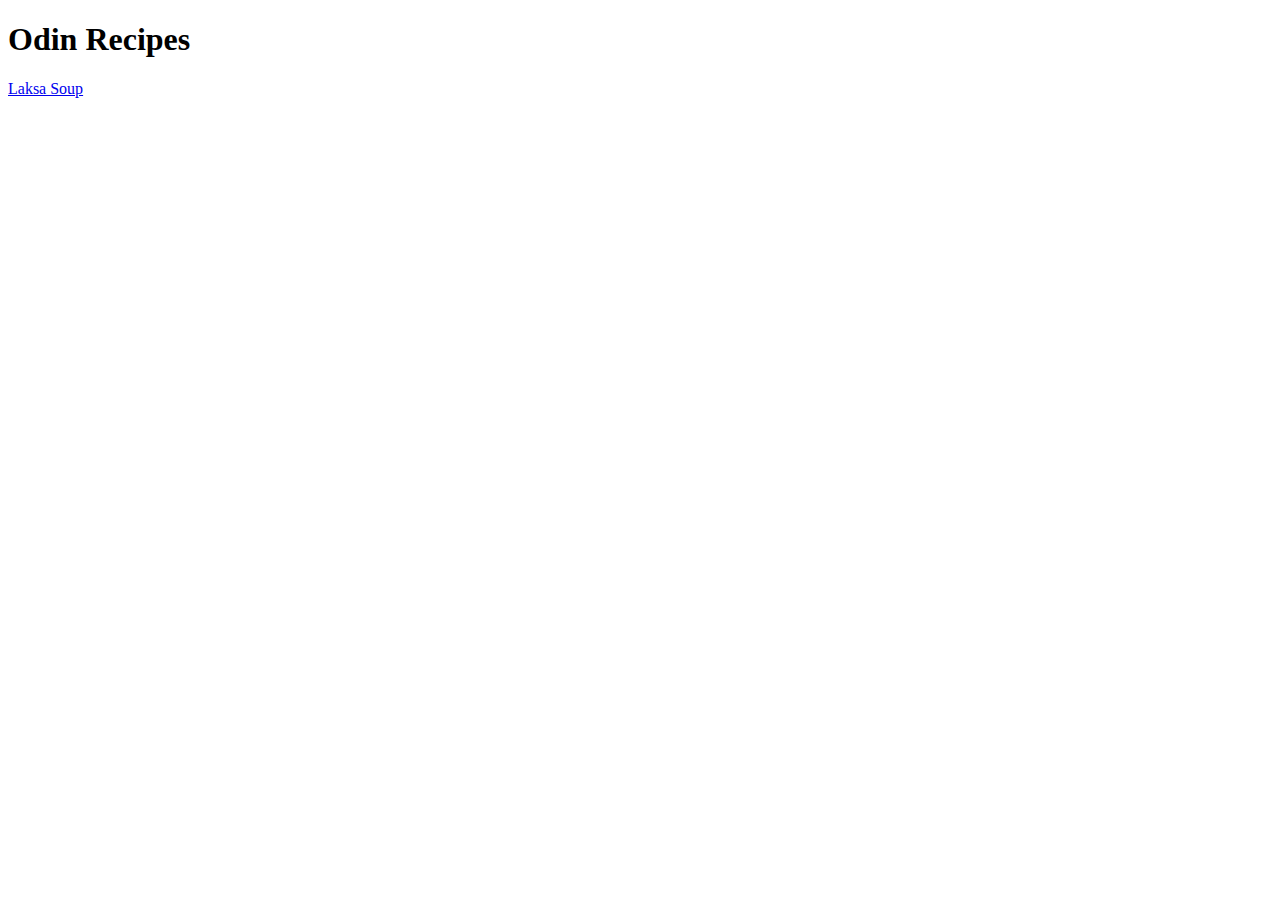
==== index.html @ 3f54b0d2 "new file added in recipe" ====
<!DOCTYPE html>
<html lang="en">
<head>
    <meta charset="UTF-8">
    <title>Document</title>
</head>
<body>
    <h1>Odin Recipes</h1>
    <a href="recipes/laksasoup.html">Laksa Soup</a>
    
</body>
</html>
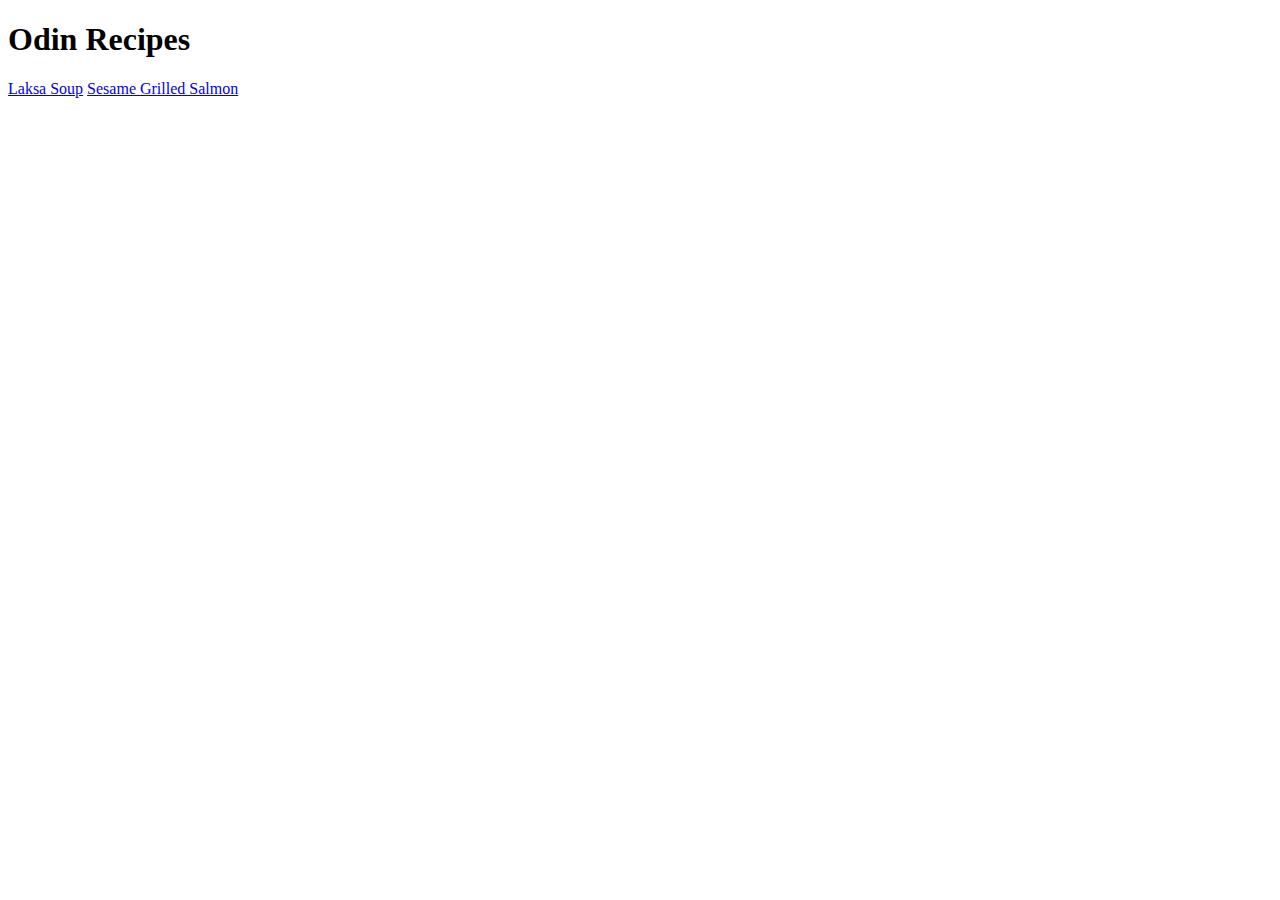
==== commit 6f50a62c: "sesamegrilled salmon added to index.html" ====
--- a/index.html
+++ b/index.html
@@ -7,6 +7,7 @@
 <body>
     <h1>Odin Recipes</h1>
     <a href="recipes/laksasoup.html">Laksa Soup</a>
+    <a href="recipes/sesamegrilledsalmon.html">Sesame Grilled Salmon</a>
     
 </body>
 </html>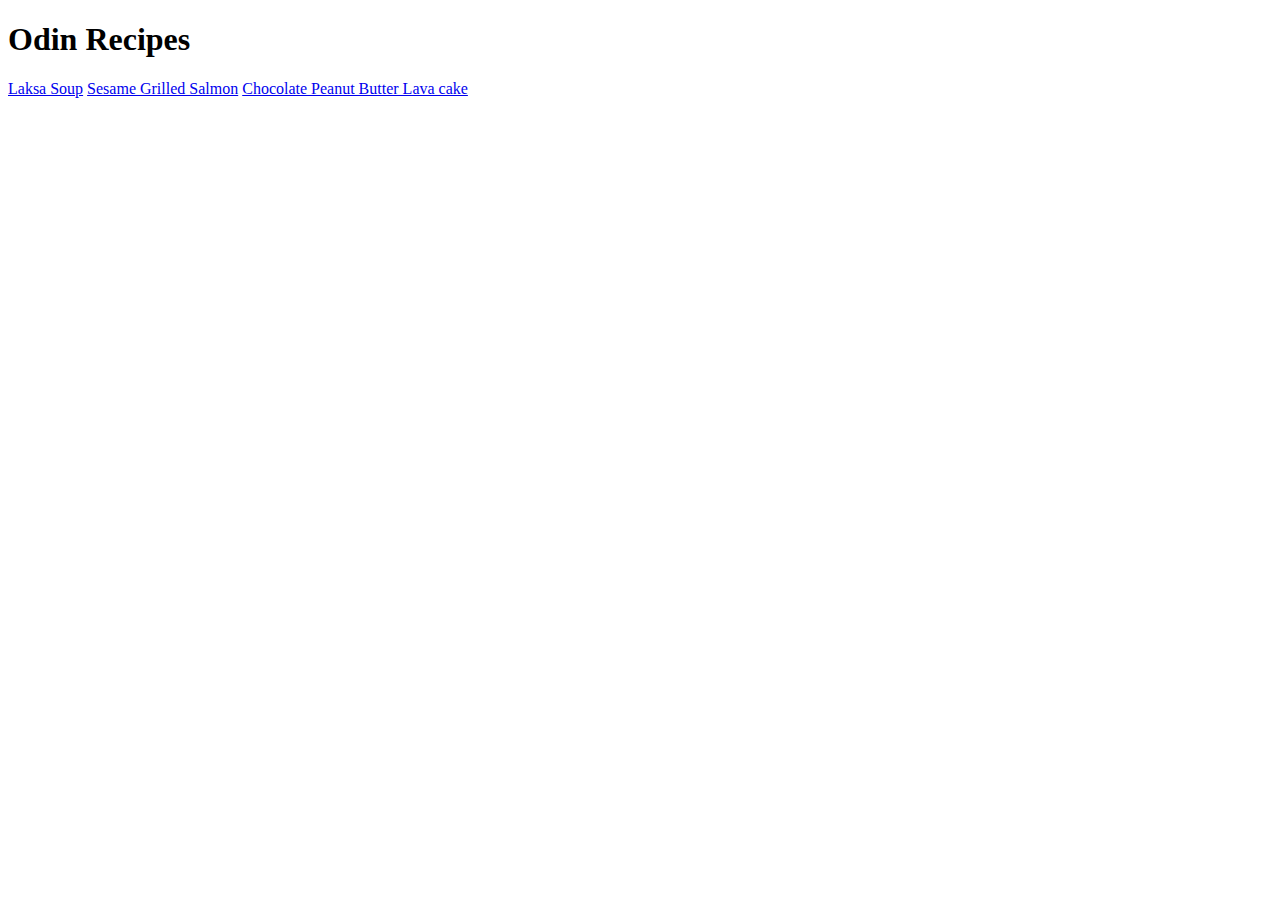
==== commit 22f576c2: "index.html updated" ====
--- a/index.html
+++ b/index.html
@@ -8,6 +8,7 @@
     <h1>Odin Recipes</h1>
     <a href="recipes/laksasoup.html">Laksa Soup</a>
     <a href="recipes/sesamegrilledsalmon.html">Sesame Grilled Salmon</a>
+    <a href="recipes/chocolatepeanutbutterlavacake.html">Chocolate Peanut Butter Lava cake</a>
     
 </body>
 </html>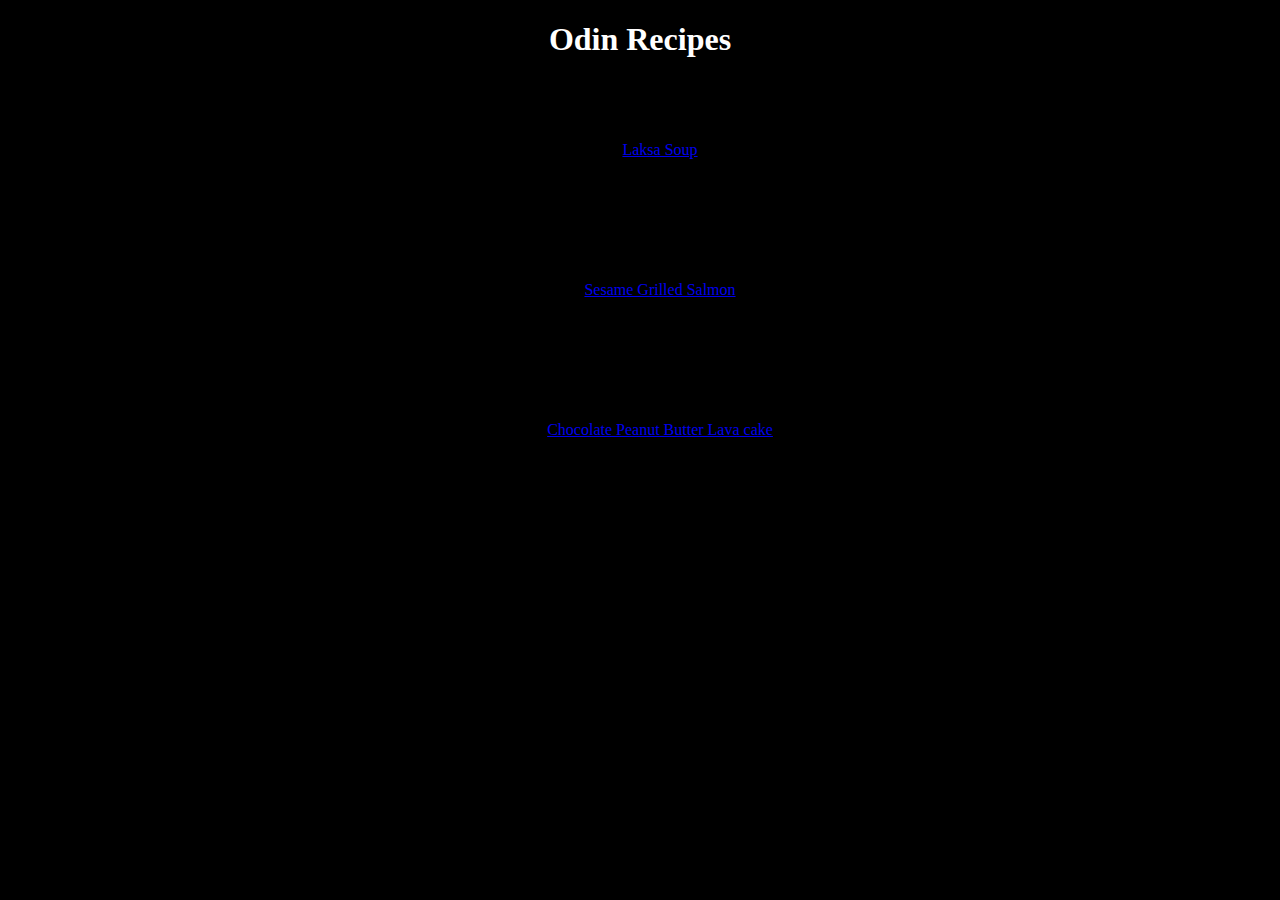
==== commit 62eed9e0: "css file added . html css linked" ====
--- a/index.html
+++ b/index.html
@@ -5,10 +5,12 @@
     <title>Document</title>
 </head>
 <body>
+    <link rel="stylesheet" href="css/style.css"/>
     <h1>Odin Recipes</h1>
-    <a href="recipes/laksasoup.html">Laksa Soup</a>
-    <a href="recipes/sesamegrilledsalmon.html">Sesame Grilled Salmon</a>
-    <a href="recipes/chocolatepeanutbutterlavacake.html">Chocolate Peanut Butter Lava cake</a>
-    
+    <ul>
+   <li><a href="recipes/laksasoup.html">Laksa Soup</a></li>
+    <li><a href="recipes/sesamegrilledsalmon.html">Sesame Grilled Salmon</a></li>
+    <li><a href="recipes/chocolatepeanutbutterlavacake.html">Chocolate Peanut Butter Lava cake</a></li>
+</ul>
 </body>
 </html>--- a/css/style.css
+++ b/css/style.css
@@ -0,0 +1,13 @@
+body {
+    background: black;
+    color: white;
+    text-align: center;
+   }
+
+ul li {
+    list-style: none;
+    display: block;
+    padding: 20px;
+    line-height: 100px;
+}
+ 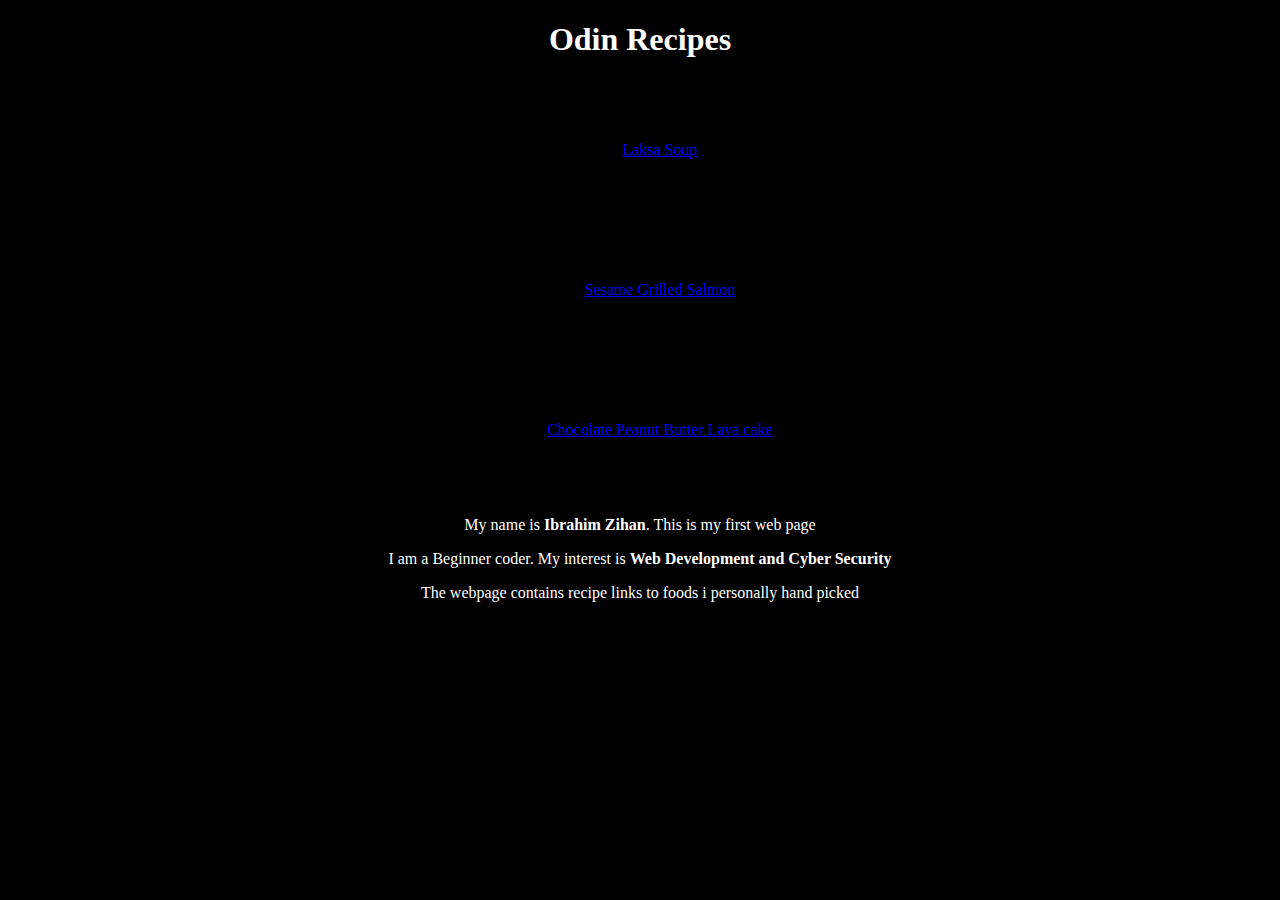
==== commit 0b663b4a: "A paragaph added" ====
--- a/index.html
+++ b/index.html
@@ -2,7 +2,7 @@
 <html lang="en">
 <head>
     <meta charset="UTF-8">
-    <title>Document</title>
+    <title>Recipes</title>
 </head>
 <body>
     <link rel="stylesheet" href="css/style.css"/>
@@ -12,5 +12,10 @@
     <li><a href="recipes/sesamegrilledsalmon.html">Sesame Grilled Salmon</a></li>
     <li><a href="recipes/chocolatepeanutbutterlavacake.html">Chocolate Peanut Butter Lava cake</a></li>
 </ul>
+<div class="paragraph">
+<p>My name is <b>Ibrahim Zihan</b>. This is my first web page</p>
+<p>I am a Beginner coder. My interest is <b>Web Development and Cyber Security</b></p>
+<p>The webpage contains recipe links to foods i personally hand picked</p>
+</div>
 </body>
 </html>--- a/css/style.css
+++ b/css/style.css
@@ -1,13 +1,15 @@
 body {
     background: black;
     color: white;
-    text-align: center;
-   }
+    text-align:center;
+}
 
 ul li {
     list-style: none;
     display: block;
     padding: 20px;
     line-height: 100px;
+
 }
- +   
+
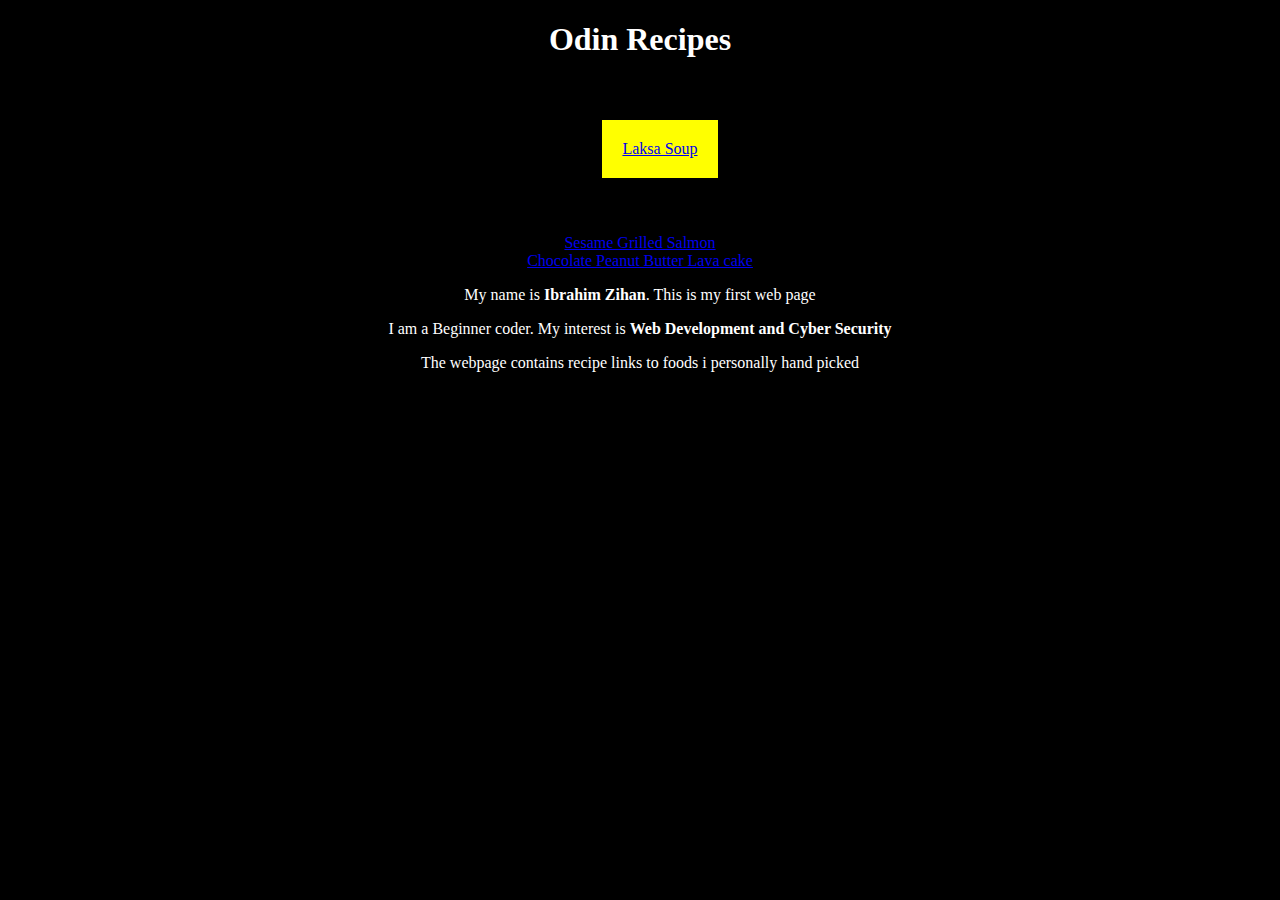
==== commit 6c1aa69a: "div box1 added" ====
--- a/index.html
+++ b/index.html
@@ -8,14 +8,19 @@
     <link rel="stylesheet" href="css/style.css"/>
     <h1>Odin Recipes</h1>
     <ul>
+    <div class="box1">
    <li><a href="recipes/laksasoup.html">Laksa Soup</a></li>
+   </ul>
+</div>
+
+<div class="box2">
     <li><a href="recipes/sesamegrilledsalmon.html">Sesame Grilled Salmon</a></li>
+</ul>
+</div>
     <li><a href="recipes/chocolatepeanutbutterlavacake.html">Chocolate Peanut Butter Lava cake</a></li>
 </ul>
-<div class="paragraph">
 <p>My name is <b>Ibrahim Zihan</b>. This is my first web page</p>
 <p>I am a Beginner coder. My interest is <b>Web Development and Cyber Security</b></p>
 <p>The webpage contains recipe links to foods i personally hand picked</p>
-</div>
 </body>
 </html>--- a/css/style.css
+++ b/css/style.css
@@ -2,13 +2,20 @@
     background: black;
     color: white;
     text-align:center;
+  
 }
 
 ul li {
     list-style: none;
-    display: block;
-    padding: 20px;
-    line-height: 100px;
+   
+
+}
+
+.box1 {
+   background-color:yellow;
+   padding: 20px;
+   margin: 40px;
+   display:inline-block;
 
 }
    
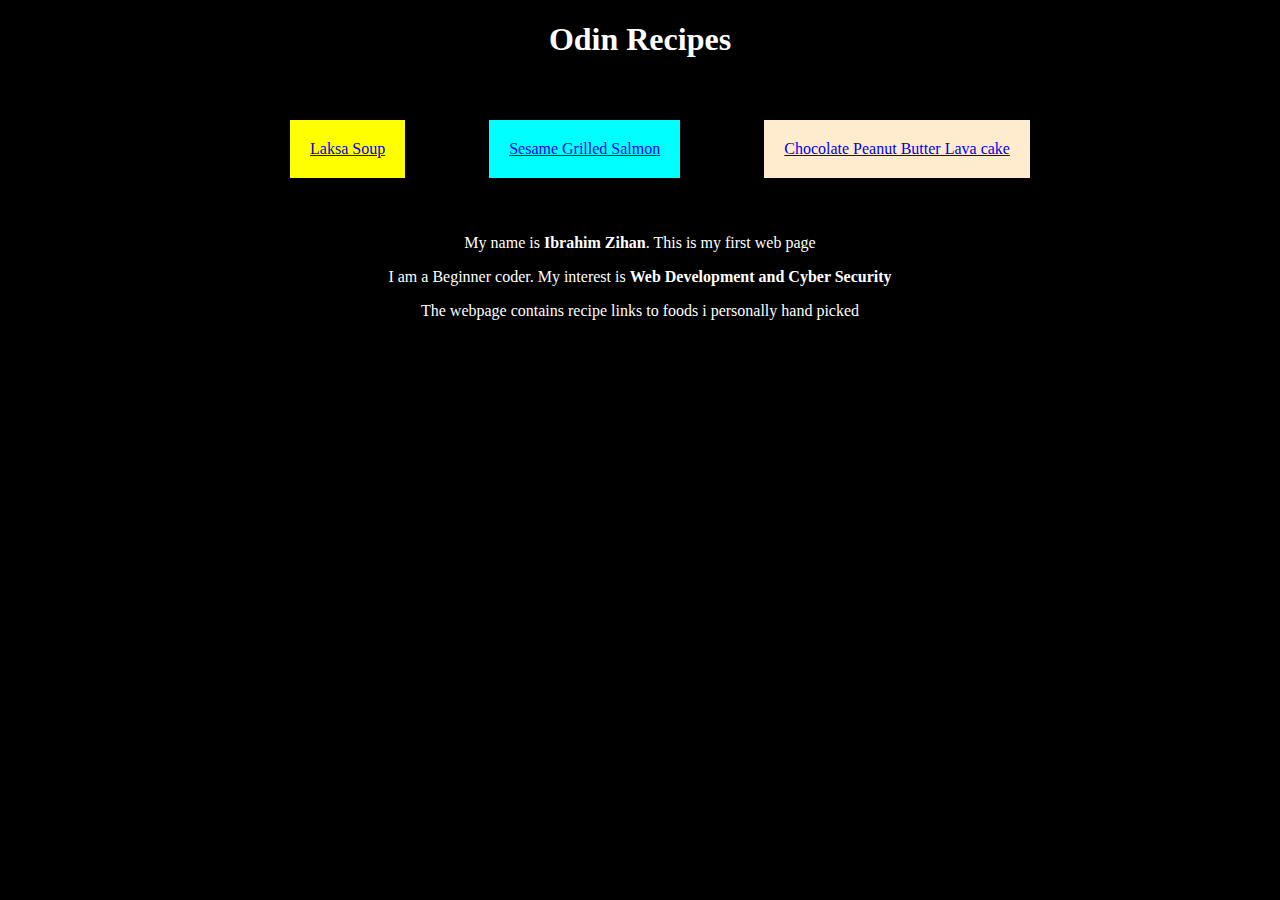
==== commit 8264cf0f: "3 divs added at anchor tags" ====
--- a/index.html
+++ b/index.html
@@ -10,14 +10,14 @@
     <ul>
     <div class="box1">
    <li><a href="recipes/laksasoup.html">Laksa Soup</a></li>
-   </ul>
-</div>
+  </div>
 
 <div class="box2">
     <li><a href="recipes/sesamegrilledsalmon.html">Sesame Grilled Salmon</a></li>
-</ul>
 </div>
+<div class="box3">
     <li><a href="recipes/chocolatepeanutbutterlavacake.html">Chocolate Peanut Butter Lava cake</a></li>
+</div>
 </ul>
 <p>My name is <b>Ibrahim Zihan</b>. This is my first web page</p>
 <p>I am a Beginner coder. My interest is <b>Web Development and Cyber Security</b></p>
--- a/css/style.css
+++ b/css/style.css
@@ -11,12 +11,29 @@
 
 }
 
-.box1 {
+.box1  {
    background-color:yellow;
    padding: 20px;
    margin: 40px;
    display:inline-block;
 
 }
+
+.box2 {
+    background-color:aqua;
+    padding: 20px;
+    margin: 40px;
+    display:inline-block;
+    
+}
+
+.box3 {
+    background-color:blanchedalmond;
+    padding: 20px;
+    margin: 40px;
+    display:inline-block;
+}
+
+
    
 
